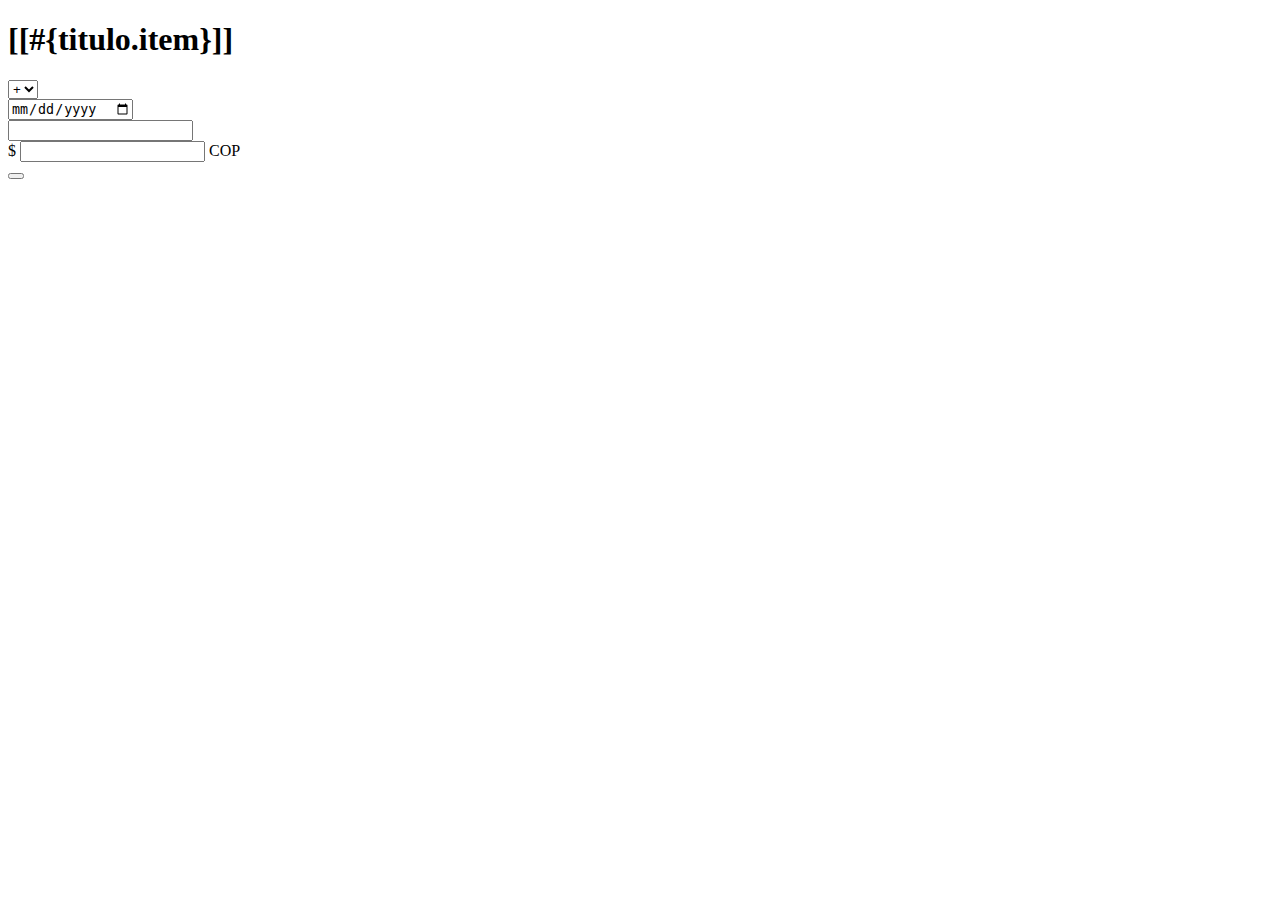
==== src/main/resources/templates/layout/agregar.html @ 89eefcaf "Proyecto inicial" ====
<!DOCTYPE html>
<html xmlns:th="http://www.thymeleaf.org"
      xmlns="http://www.w3.org/1999/xhtml"
      xmlns:sec="http://www.thymeleaf.org/extras/spring-security">
    <head> 
        <title>Botones Agregar</title>
        <meta charset="UTF-8"/>
    </head>
    <body>
        <section th:fragment="agregar" class="py-4 mb-4 bg-light">
            <div class="container">
                <div class="row">
                    <div>
                        <h1 class="presupuesto_titulo mb-5">[[#{titulo.item}]]</h1>
                    </div>
                </div>
                <div class="col-md-10 mx-auto">
                    <form th:action="@{/guardar}" th:object="${movimiento}" method="POST" class="row mr-3 mb-3 bg-light">
                        <div class="col-auto">
                            <select id="tipo" name="selectTipo" class="form-select" th:title="#{titulo.tipo}" th:field="*{ing}">
                                <option value="true">+</option>
                                <option value="false">-</option>
                            </select>
                        </div>
                        <div class="col-auto">
                            <input type="date" class="form-control"  
                                   required="true" th:field="*{fecha}"/>
                        </div>
                        <div class="col">
                            <input type="text" class="form-control" id="descripcion" th:placeholder="#{ph.descripcion}" 
                                   required="true" th:field="*{concepto}"/>
                        </div>
                        <div class="col">
                            <div class="input-group">
                                <span class="input-group-text bg-transparent">$</span>
                                <input type="number" class="form-control" id="valor" th:placeholder="#{titulo.tipo}" 
                                       required="true" step="any" th:field="*{cantidad}"/>
                                <span class="input-group-text bg-transparent">COP</span>
                            </div>
                        </div>
                        <div class="col-auto">
                            <button type="submit" class="btn btn-success">
                                <i class="fa fas fa-solid fa-circle-check"></i>
                            </button>
                        </div>
                    </form>
                </div>
            </div>
        </section>
    </body>
</html>
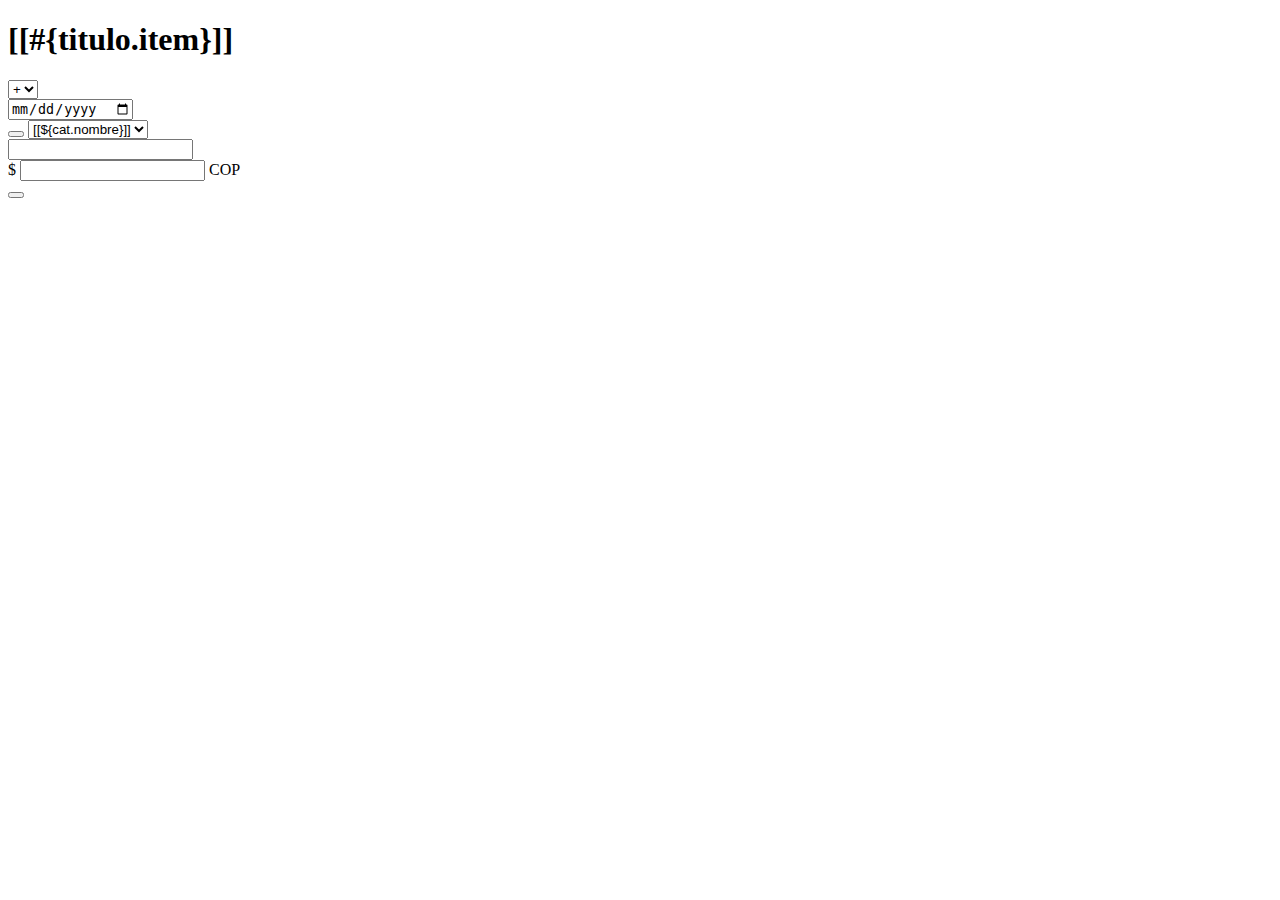
==== commit 7a8f0589: "Creacion de categorias" ====
--- a/src/main/resources/templates/layout/agregar.html
+++ b/src/main/resources/templates/layout/agregar.html
@@ -26,6 +26,17 @@
                             <input type="date" class="form-control"  
                                    required="true" th:field="*{fecha}"/>
                         </div>
+                        <div class="col-auto">
+                            <div class="input-group">
+                                <button class="btn btn-primary" type="button" th:title="#{categoria.crear}" data-bs-toggle="modal" data-bs-target="#category">
+                                    <i class="fas fa-solid fa-plus"></i>
+                                </button>
+                                <select id="selectval" name="nombre" class="form-select" th:placeholder="#{categoria.select}" th:field="*{categorias}">
+                                    <option th:each="cat : ${catlista}" th:value="${cat.idCategoria}" selected="true">[[${cat.nombre}]]</option>                                
+                                </select>  
+                                
+                            </div>
+                        </div>
                         <div class="col">
                             <input type="text" class="form-control" id="descripcion" th:placeholder="#{ph.descripcion}" 
                                    required="true" th:field="*{concepto}"/>
